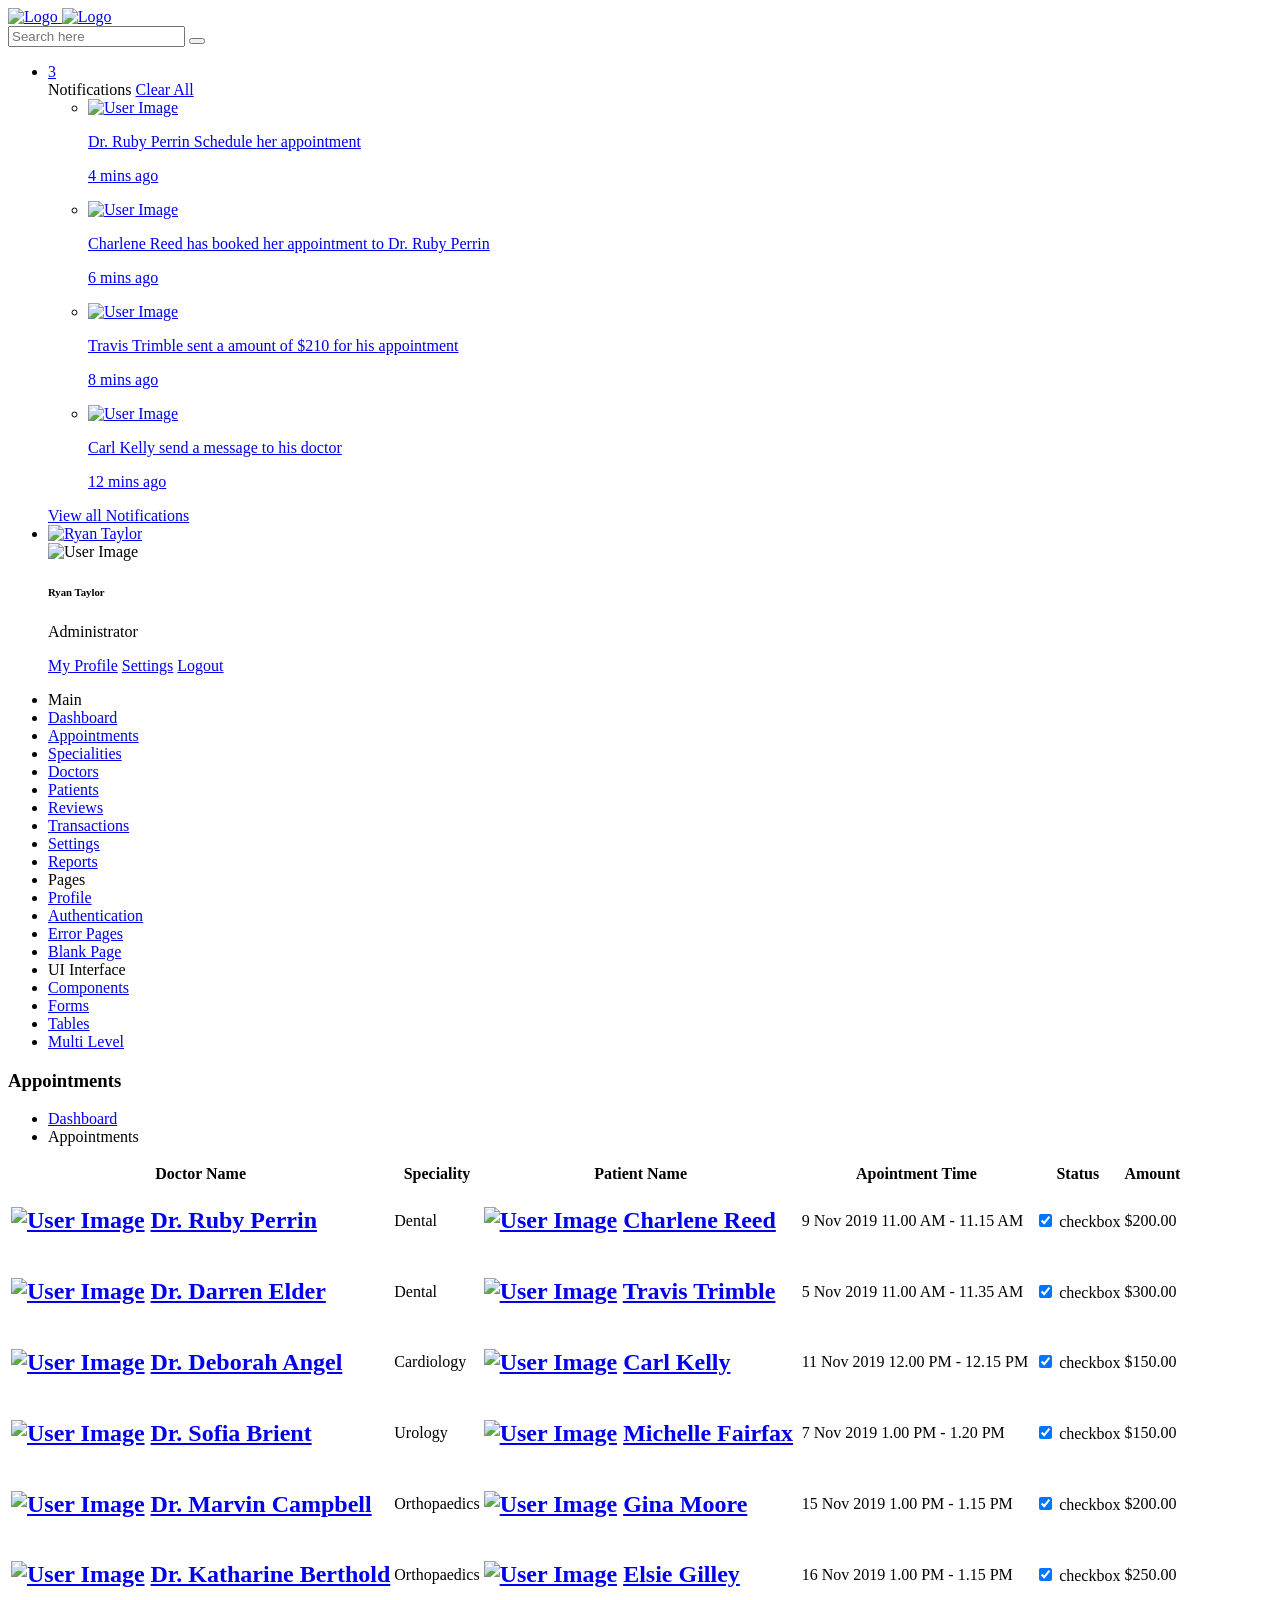
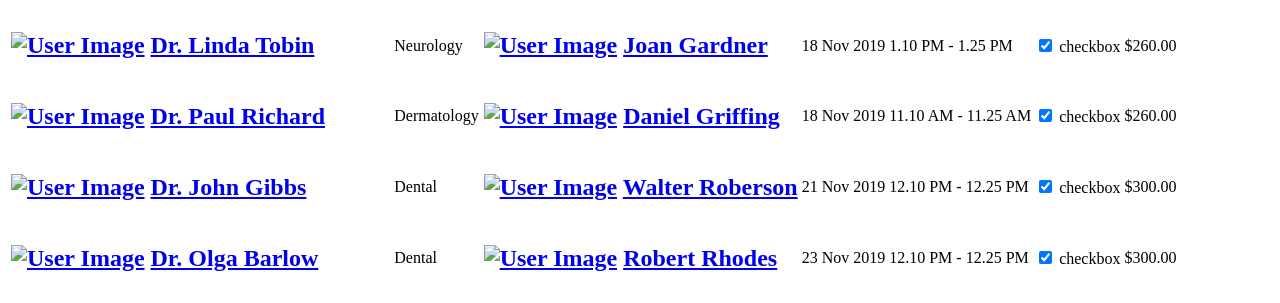
==== src/main/resources/templates/appointment-list.html @ 5a405e87 "add project" ====
<!DOCTYPE html>
<html xmlns:th="http://www.thymeleaf.org"></html>
    
<!-- Mirrored from dreamguys.co.in/demo/doccure/admin/appointment-list.html by HTTrack Website Copier/3.x [XR&CO'2014], Sat, 30 Nov 2019 04:12:46 GMT -->
<head>
        <meta charset="utf-8">
        <meta name="viewport" content="width=device-width, initial-scale=1.0, user-scalable=0">
        <title>Doccure - Appointment List Page</title>
		
		<!-- Favicon -->
        <link rel="shortcut icon" type="image/x-icon" href="img/favicon.png">
		
		<!-- Bootstrap CSS -->
        <link rel="stylesheet" href="css/bootstrap.min.css">
		
		<!-- Fontawesome CSS -->
        <link rel="stylesheet" href="css/font-awesome.min.css">
		
		<!-- Feathericon CSS -->
        <link rel="stylesheet" href="css/feathericon.min.css">
		
		<!-- Datatables CSS -->
		<link rel="stylesheet" href="plugins/datatables/datatables.min.css">
		
		<!-- Main CSS -->
        <link rel="stylesheet" href="css/style.css">
		
		<!--[if lt IE 9]>
			<script src="assets/js/html5shiv.min.js"></script>
			<script src="assets/js/respond.min.js"></script>
		<![endif]-->
    </head>
    <body>
	
		<!-- Main Wrapper -->
        <div class="main-wrapper">
		
			<!-- Header -->
            <div class="header">
			
				<!-- Logo -->
                <div class="header-left">
                    <a href="index.html" class="logo">
						<img src="img/logo.png" alt="Logo">
					</a>
					<a href="index.html" class="logo logo-small">
						<img src="img/logo-small.png" alt="Logo" width="30" height="30">
					</a>
                </div>
				<!-- /Logo -->
				
				<a href="javascript:void(0);" id="toggle_btn">
					<i class="fe fe-text-align-left"></i>
				</a>
				
				<div class="top-nav-search">
					<form>
						<input type="text" class="form-control" placeholder="Search here">
						<button class="btn" type="submit"><i class="fa fa-search"></i></button>
					</form>
				</div>
				
				<!-- Mobile Menu Toggle -->
				<a class="mobile_btn" id="mobile_btn">
					<i class="fa fa-bars"></i>
				</a>
				<!-- /Mobile Menu Toggle -->
				
				<!-- Header Right Menu -->
				<ul class="nav user-menu">
					
					<!-- Notifications -->
					<li class="nav-item dropdown noti-dropdown">
						<a href="#" class="dropdown-toggle nav-link" data-toggle="dropdown">
							<i class="fe fe-bell"></i> <span class="badge badge-pill">3</span>
						</a>
						<div class="dropdown-menu notifications">
							<div class="topnav-dropdown-header">
								<span class="notification-title">Notifications</span>
								<a href="javascript:void(0)" class="clear-noti"> Clear All </a>
							</div>
							<div class="noti-content">
								<ul class="notification-list">
									<li class="notification-message">
										<a href="#">
											<div class="media">
												<span class="avatar avatar-sm">
													<img class="avatar-img rounded-circle" alt="User Image" src="img/doctors/doctor-thumb-01.jpg">
												</span>
												<div class="media-body">
													<p class="noti-details"><span class="noti-title">Dr. Ruby Perrin</span> Schedule <span class="noti-title">her appointment</span></p>
													<p class="noti-time"><span class="notification-time">4 mins ago</span></p>
												</div>
											</div>
										</a>
									</li>
									<li class="notification-message">
										<a href="#">
											<div class="media">
												<span class="avatar avatar-sm">
													<img class="avatar-img rounded-circle" alt="User Image" src="img/patients/patient1.jpg">
												</span>
												<div class="media-body">
													<p class="noti-details"><span class="noti-title">Charlene Reed</span> has booked her appointment to <span class="noti-title">Dr. Ruby Perrin</span></p>
													<p class="noti-time"><span class="notification-time">6 mins ago</span></p>
												</div>
											</div>
										</a>
									</li>
									<li class="notification-message">
										<a href="#">
											<div class="media">
												<span class="avatar avatar-sm">
													<img class="avatar-img rounded-circle" alt="User Image" src="img/patients/patient2.jpg">
												</span>
												<div class="media-body">
												<p class="noti-details"><span class="noti-title">Travis Trimble</span> sent a amount of $210 for his <span class="noti-title">appointment</span></p>
												<p class="noti-time"><span class="notification-time">8 mins ago</span></p>
												</div>
											</div>
										</a>
									</li>
									<li class="notification-message">
										<a href="#">
											<div class="media">
												<span class="avatar avatar-sm">
													<img class="avatar-img rounded-circle" alt="User Image" src="img/patients/patient3.jpg">
												</span>
												<div class="media-body">
													<p class="noti-details"><span class="noti-title">Carl Kelly</span> send a message <span class="noti-title"> to his doctor</span></p>
													<p class="noti-time"><span class="notification-time">12 mins ago</span></p>
												</div>
											</div>
										</a>
									</li>
								</ul>
							</div>
							<div class="topnav-dropdown-footer">
								<a href="#">View all Notifications</a>
							</div>
						</div>
					</li>
					<!-- /Notifications -->
					
					<!-- User Menu -->
					<li class="nav-item dropdown has-arrow">
						<a href="#" class="dropdown-toggle nav-link" data-toggle="dropdown">
							<span class="user-img"><img class="rounded-circle" src="img/profiles/avatar-01.jpg" width="31" alt="Ryan Taylor"></span>
						</a>
						<div class="dropdown-menu">
							<div class="user-header">
								<div class="avatar avatar-sm">
									<img src="img/profiles/avatar-01.jpg" alt="User Image" class="avatar-img rounded-circle">
								</div>
								<div class="user-text">
									<h6>Ryan Taylor</h6>
									<p class="text-muted mb-0">Administrator</p>
								</div>
							</div>
							<a class="dropdown-item" href="profile.html">My Profile</a>
							<a class="dropdown-item" href="settings.html">Settings</a>
							<a class="dropdown-item" href="login.html">Logout</a>
						</div>
					</li>
					<!-- /User Menu -->
					
				</ul>
				<!-- /Header Right Menu -->
				
            </div>
			<!-- /Header -->
			
			<!-- Sidebar -->
            <div class="sidebar" id="sidebar">
                <div class="sidebar-inner slimscroll">
					<div id="sidebar-menu" class="sidebar-menu">
						<ul>
							<li class="menu-title"> 
								<span>Main</span>
							</li>
							<li> 
								<a href="index.html"><i class="fe fe-home"></i> <span>Dashboard</span></a>
							</li>
							<li class="active"> 
								<a href="appointment-list.html"><i class="fe fe-layout"></i> <span>Appointments</span></a>
							</li>
							<li> 
								<a href="specialities.html"><i class="fe fe-users"></i> <span>Specialities</span></a>
							</li>
							<li> 
								<a href="doctor-list.html"><i class="fe fe-user-plus"></i> <span>Doctors</span></a>
							</li>
							<li> 
								<a href="patient-list.html"><i class="fe fe-user"></i> <span>Patients</span></a>
							</li>
							<li> 
								<a href="reviews.html"><i class="fe fe-star-o"></i> <span>Reviews</span></a>
							</li>
							<li> 
								<a href="transactions-list.html"><i class="fe fe-activity"></i> <span>Transactions</span></a>
							</li>
							<li> 
								<a href="settings.html"><i class="fe fe-vector"></i> <span>Settings</span></a>
							</li>
							<li class="submenu">
								<a href="#"><i class="fe fe-document"></i> <span> Reports</span> <span class="menu-arrow"></span></a>
								<ul style="display: none;">
									<li><a href="invoice-report.html">Invoice Reports</a></li>
								</ul>
							</li>
							<li class="menu-title"> 
								<span>Pages</span>
							</li>
							<li> 
								<a href="profile.html"><i class="fe fe-user-plus"></i> <span>Profile</span></a>
							</li>
							<li class="submenu">
								<a href="#"><i class="fe fe-document"></i> <span> Authentication </span> <span class="menu-arrow"></span></a>
								<ul style="display: none;">
									<li><a href="login.html"> Login </a></li>
									<li><a href="register.html"> Register </a></li>
									<li><a href="forgot-password.html"> Forgot Password </a></li>
									<li><a href="lock-screen.html"> Lock Screen </a></li>
								</ul>
							</li>
							<li class="submenu">
								<a href="#"><i class="fe fe-warning"></i> <span> Error Pages </span> <span class="menu-arrow"></span></a>
								<ul style="display: none;">
									<li><a href="error-404.html">404 Error </a></li>
									<li><a href="error-500.html">500 Error </a></li>
								</ul>
							</li>
							<li> 
								<a href="blank-page.html"><i class="fe fe-file"></i> <span>Blank Page</span></a>
							</li>
							<li class="menu-title"> 
								<span>UI Interface</span>
							</li>
							<li> 
								<a href="components.html"><i class="fe fe-vector"></i> <span>Components</span></a>
							</li>
							<li class="submenu">
								<a href="#"><i class="fe fe-layout"></i> <span> Forms </span> <span class="menu-arrow"></span></a>
								<ul style="display: none;">
									<li><a href="form-basic-inputs.html">Basic Inputs </a></li>
									<li><a href="form-input-groups.html">Input Groups </a></li>
									<li><a href="form-horizontal.html">Horizontal Form </a></li>
									<li><a href="form-vertical.html"> Vertical Form </a></li>
									<li><a href="form-mask.html"> Form Mask </a></li>
									<li><a href="form-validation.html"> Form Validation </a></li>
								</ul>
							</li>
							<li class="submenu">
								<a href="#"><i class="fe fe-table"></i> <span> Tables </span> <span class="menu-arrow"></span></a>
								<ul style="display: none;">
									<li><a href="tables-basic.html">Basic Tables </a></li>
									<li><a href="data-tables.html">Data Table </a></li>
								</ul>
							</li>
							<li class="submenu">
								<a href="javascript:void(0);"><i class="fe fe-code"></i> <span>Multi Level</span> <span class="menu-arrow"></span></a>
								<ul style="display: none;">
									<li class="submenu">
										<a href="javascript:void(0);"> <span>Level 1</span> <span class="menu-arrow"></span></a>
										<ul style="display: none;">
											<li><a href="javascript:void(0);"><span>Level 2</span></a></li>
											<li class="submenu">
												<a href="javascript:void(0);"> <span> Level 2</span> <span class="menu-arrow"></span></a>
												<ul style="display: none;">
													<li><a href="javascript:void(0);">Level 3</a></li>
													<li><a href="javascript:void(0);">Level 3</a></li>
												</ul>
											</li>
											<li><a href="javascript:void(0);"> <span>Level 2</span></a></li>
										</ul>
									</li>
									<li>
										<a href="javascript:void(0);"> <span>Level 1</span></a>
									</li>
								</ul>
							</li>
						</ul>
					</div>
                </div>
            </div>
			<!-- /Sidebar -->
			
			<!-- Page Wrapper -->
            <div class="page-wrapper">
                <div class="content container-fluid">
				
					<!-- Page Header -->
					<div class="page-header">
						<div class="row">
							<div class="col-sm-12">
								<h3 class="page-title">Appointments</h3>
								<ul class="breadcrumb">
									<li class="breadcrumb-item"><a href="index.html">Dashboard</a></li>
									<li class="breadcrumb-item active">Appointments</li>
								</ul>
							</div>
						</div>
					</div>
					<!-- /Page Header -->
					<div class="row">
						<div class="col-md-12">
						
							<!-- Recent Orders -->
							<div class="card">
								<div class="card-body">
									<div class="table-responsive">
										<table class="datatable table table-hover table-center mb-0">
											<thead>
												<tr>
													<th>Doctor Name</th>
													<th>Speciality</th>
													<th>Patient Name</th>
													<th>Apointment Time</th>
													<th>Status</th>
													<th class="text-right">Amount</th>
												</tr>
											</thead>
											<tbody>
												<tr>
													<td>
														<h2 class="table-avatar">
															<a href="profile.html" class="avatar avatar-sm mr-2"><img class="avatar-img rounded-circle" src="assets/img/doctors/doctor-thumb-01.jpg" alt="User Image"></a>
															<a href="profile.html">Dr. Ruby Perrin</a>
														</h2>
													</td>
													<td>Dental</td>
													<td>
														<h2 class="table-avatar">
															<a href="profile.html" class="avatar avatar-sm mr-2"><img class="avatar-img rounded-circle" src="assets/img/patients/patient1.jpg" alt="User Image"></a>
															<a href="profile.html">Charlene Reed </a>
														</h2>
													</td>
													<td>9 Nov 2019 <span class="text-primary d-block">11.00 AM - 11.15 AM</span></td>
													<td>
														<div class="status-toggle">
															<input type="checkbox" id="status_1" class="check" checked>
															<label for="status_1" class="checktoggle">checkbox</label>
														</div>
													</td>
													<td class="text-right">
														$200.00
													</td>
												</tr>
												<tr>
													<td>
														<h2 class="table-avatar">
															<a href="profile.html" class="avatar avatar-sm mr-2"><img class="avatar-img rounded-circle" src="assets/img/doctors/doctor-thumb-02.jpg" alt="User Image"></a>
															<a href="profile.html">Dr. Darren Elder</a>
														</h2>
													</td>
													<td>Dental</td>
													<td>
														<h2 class="table-avatar">
															<a href="profile.html" class="avatar avatar-sm mr-2"><img class="avatar-img rounded-circle" src="assets/img/patients/patient2.jpg" alt="User Image"></a>
															<a href="profile.html">Travis Trimble </a>
														</h2>
													</td>
													
													<td>5 Nov 2019 <span class="text-primary d-block">11.00 AM - 11.35 AM</span></td>
													<td>
														<div class="status-toggle">
															<input type="checkbox" id="status_2" class="check" checked>
															<label for="status_2" class="checktoggle">checkbox</label>
														</div>
													</td>
													<td class="text-right">
														$300.00
													</td>
												</tr>
												<tr>
													<td>
														<h2 class="table-avatar">
															<a href="profile.html" class="avatar avatar-sm mr-2"><img class="avatar-img rounded-circle" src="assets/img/doctors/doctor-thumb-03.jpg" alt="User Image"></a>
															<a href="profile.html">Dr. Deborah Angel</a>
														</h2>
													</td>
													<td>Cardiology</td>
													<td>
														<h2 class="table-avatar">
															<a href="profile.html" class="avatar avatar-sm mr-2"><img class="avatar-img rounded-circle" src="assets/img/patients/patient3.jpg" alt="User Image"></a>
															<a href="profile.html">Carl Kelly</a>
														</h2>
													</td>
													<td>11 Nov 2019 <span class="text-primary d-block">12.00 PM - 12.15 PM</span></td>
													<td>
														<div class="status-toggle">
															<input type="checkbox" id="status_3" class="check" checked>
															<label for="status_3" class="checktoggle">checkbox</label>
														</div>
													</td>
													<td class="text-right">
														$150.00
													</td>
												</tr>
												<tr>
													<td>
														<h2 class="table-avatar">
															<a href="profile.html" class="avatar avatar-sm mr-2"><img class="avatar-img rounded-circle" src="assets/img/doctors/doctor-thumb-04.jpg" alt="User Image"></a>
															<a href="profile.html">Dr. Sofia Brient</a>
														</h2>
													</td>
													<td>Urology</td>
													<td>
														<h2 class="table-avatar">
															<a href="profile.html" class="avatar avatar-sm mr-2"><img class="avatar-img rounded-circle" src="assets/img/patients/patient4.jpg" alt="User Image"></a>
															<a href="profile.html"> Michelle Fairfax</a>
														</h2>
													</td>
													<td>7 Nov 2019 <span class="text-primary d-block">1.00 PM - 1.20 PM</span></td>
													<td>
														<div class="status-toggle">
															<input type="checkbox" id="status_4" class="check" checked>
															<label for="status_4" class="checktoggle">checkbox</label>
														</div>
													</td>
													<td class="text-right">
														$150.00
													</td>
												</tr>
												<tr>
													<td>
														<h2 class="table-avatar">
															<a href="profile.html" class="avatar avatar-sm mr-2"><img class="avatar-img rounded-circle" src="assets/img/doctors/doctor-thumb-05.jpg" alt="User Image"></a>
															<a href="profile.html">Dr. Marvin Campbell</a>
														</h2>
													</td>
													<td>Orthopaedics</td>
													<td>
														<h2 class="table-avatar">
															<a href="profile.html" class="avatar avatar-sm mr-2"><img class="avatar-img rounded-circle" src="assets/img/patients/patient5.jpg" alt="User Image"></a>
															<a href="profile.html">Gina Moore</a>
														</h2>
													</td>
													
													<td>15 Nov 2019 <span class="text-primary d-block">1.00 PM - 1.15 PM</span></td>
													<td>
														<div class="status-toggle">
															<input type="checkbox" id="status_5" class="check" checked>
															<label for="status_5" class="checktoggle">checkbox</label>
														</div>
													</td>
													<td class="text-right">
														$200.00
													</td>
												</tr>
												<tr>
													<td>
														<h2 class="table-avatar">
															<a href="profile.html" class="avatar avatar-sm mr-2"><img class="avatar-img rounded-circle" src="assets/img/doctors/doctor-thumb-06.jpg" alt="User Image"></a>
															<a href="profile.html">Dr. Katharine Berthold</a>
														</h2>
													</td>
													<td>Orthopaedics</td>
													<td>
														<h2 class="table-avatar">
															<a href="profile.html" class="avatar avatar-sm mr-2"><img class="avatar-img rounded-circle" src="assets/img/patients/patient6.jpg" alt="User Image"></a>
															<a href="profile.html">Elsie Gilley</a>
														</h2>
													</td>
													
													<td>16 Nov 2019 <span class="text-primary d-block">1.00 PM - 1.15 PM</span></td>
													<td>
														<div class="status-toggle">
															<input type="checkbox" id="status_5" class="check" checked>
															<label for="status_5" class="checktoggle">checkbox</label>
														</div>
													</td>
													<td class="text-right">
														$250.00
													</td>
												</tr>
												<tr>
													<td>
														<h2 class="table-avatar">
															<a href="profile.html" class="avatar avatar-sm mr-2"><img class="avatar-img rounded-circle" src="assets/img/doctors/doctor-thumb-07.jpg" alt="User Image"></a>
															<a href="profile.html">Dr. Linda Tobin</a>
														</h2>
													</td>
													<td>Neurology</td>
													<td>
														<h2 class="table-avatar">
															<a href="profile.html" class="avatar avatar-sm mr-2"><img class="avatar-img rounded-circle" src="assets/img/patients/patient7.jpg" alt="User Image"></a>
															<a href="profile.html">Joan Gardner</a>
														</h2>
													</td>
													
													<td>18 Nov 2019 <span class="text-primary d-block">1.10 PM - 1.25 PM</span></td>
													<td>
														<div class="status-toggle">
															<input type="checkbox" id="status_5" class="check" checked>
															<label for="status_5" class="checktoggle">checkbox</label>
														</div>
													</td>
													<td class="text-right">
														$260.00
													</td>
												</tr>
												<tr>
													<td>
														<h2 class="table-avatar">
															<a href="profile.html" class="avatar avatar-sm mr-2"><img class="avatar-img rounded-circle" src="assets/img/doctors/doctor-thumb-08.jpg" alt="User Image"></a>
															<a href="profile.html">Dr. Paul Richard</a>
														</h2>
													</td>
													<td>Dermatology</td>
													<td>
														<h2 class="table-avatar">
															<a href="profile.html" class="avatar avatar-sm mr-2"><img class="avatar-img rounded-circle" src="assets/img/patients/patient8.jpg" alt="User Image"></a>
															<a href="profile.html"> Daniel Griffing</a>
														</h2>
													</td>
													
													<td>18 Nov 2019 <span class="text-primary d-block">11.10 AM - 11.25 AM</span></td>
													<td>
														<div class="status-toggle">
															<input type="checkbox" id="status_5" class="check" checked>
															<label for="status_5" class="checktoggle">checkbox</label>
														</div>
													</td>
													<td class="text-right">
														$260.00
													</td>
												</tr>
												<tr>
													<td>
														<h2 class="table-avatar">
															<a href="profile.html" class="avatar avatar-sm mr-2"><img class="avatar-img rounded-circle" src="assets/img/doctors/doctor-thumb-09.jpg" alt="User Image"></a>
															<a href="profile.html">Dr. John Gibbs</a>
														</h2>
													</td>
													<td>Dental</td>
													<td>
														<h2 class="table-avatar">
															<a href="profile.html" class="avatar avatar-sm mr-2"><img class="avatar-img rounded-circle" src="assets/img/patients/patient9.jpg" alt="User Image"></a>
															<a href="profile.html">Walter Roberson</a>
														</h2>
													</td>
													
													<td>21 Nov 2019 <span class="text-primary d-block">12.10 PM - 12.25 PM</span></td>
													<td>
														<div class="status-toggle">
															<input type="checkbox" id="status_5" class="check" checked>
															<label for="status_5" class="checktoggle">checkbox</label>
														</div>
													</td>
													<td class="text-right">
														$300.00
													</td>
												</tr>
												<tr>
													<td>
														<h2 class="table-avatar">
															<a href="profile.html" class="avatar avatar-sm mr-2"><img class="avatar-img rounded-circle" src="assets/img/doctors/doctor-thumb-10.jpg" alt="User Image"></a>
															<a href="profile.html">Dr. Olga Barlow</a>
														</h2>
													</td>
													<td>Dental</td>
													<td>
														<h2 class="table-avatar">
															<a href="profile.html" class="avatar avatar-sm mr-2"><img class="avatar-img rounded-circle" src="assets/img/patients/patient10.jpg" alt="User Image"></a>
															<a href="profile.html">Robert Rhodes</a>
														</h2>
													</td>
													
													<td>23 Nov 2019 <span class="text-primary d-block">12.10 PM - 12.25 PM</span></td>
													<td>
														<div class="status-toggle">
															<input type="checkbox" id="status_5" class="check" checked>
															<label for="status_5" class="checktoggle">checkbox</label>
														</div>
													</td>
													<td class="text-right">
														$300.00
													</td>
												</tr>
											</tbody>
										</table>
									</div>
								</div>
							</div>
							<!-- /Recent Orders -->
							
						</div>
					</div>
				</div>			
			</div>
			<!-- /Page Wrapper -->
		
        </div>
		<!-- /Main Wrapper -->
		
		<!-- jQuery -->
        <script src="assets/js/jquery-3.2.1.min.js"></script>
		
		<!-- Bootstrap Core JS -->
        <script src="assets/js/popper.min.js"></script>
        <script src="assets/js/bootstrap.min.js"></script>
		
		<!-- Slimscroll JS -->
        <script src="assets/plugins/slimscroll/jquery.slimscroll.min.js"></script>
		
		<!-- Datatables JS -->
		<script src="assets/plugins/datatables/jquery.dataTables.min.js"></script>
		<script src="assets/plugins/datatables/datatables.min.js"></script>
		
		<!-- Custom JS -->
		<script  src="assets/js/script.js"></script>
		
    </body>

<!-- Mirrored from dreamguys.co.in/demo/doccure/admin/appointment-list.html by HTTrack Website Copier/3.x [XR&CO'2014], Sat, 30 Nov 2019 04:12:49 GMT -->
</html>
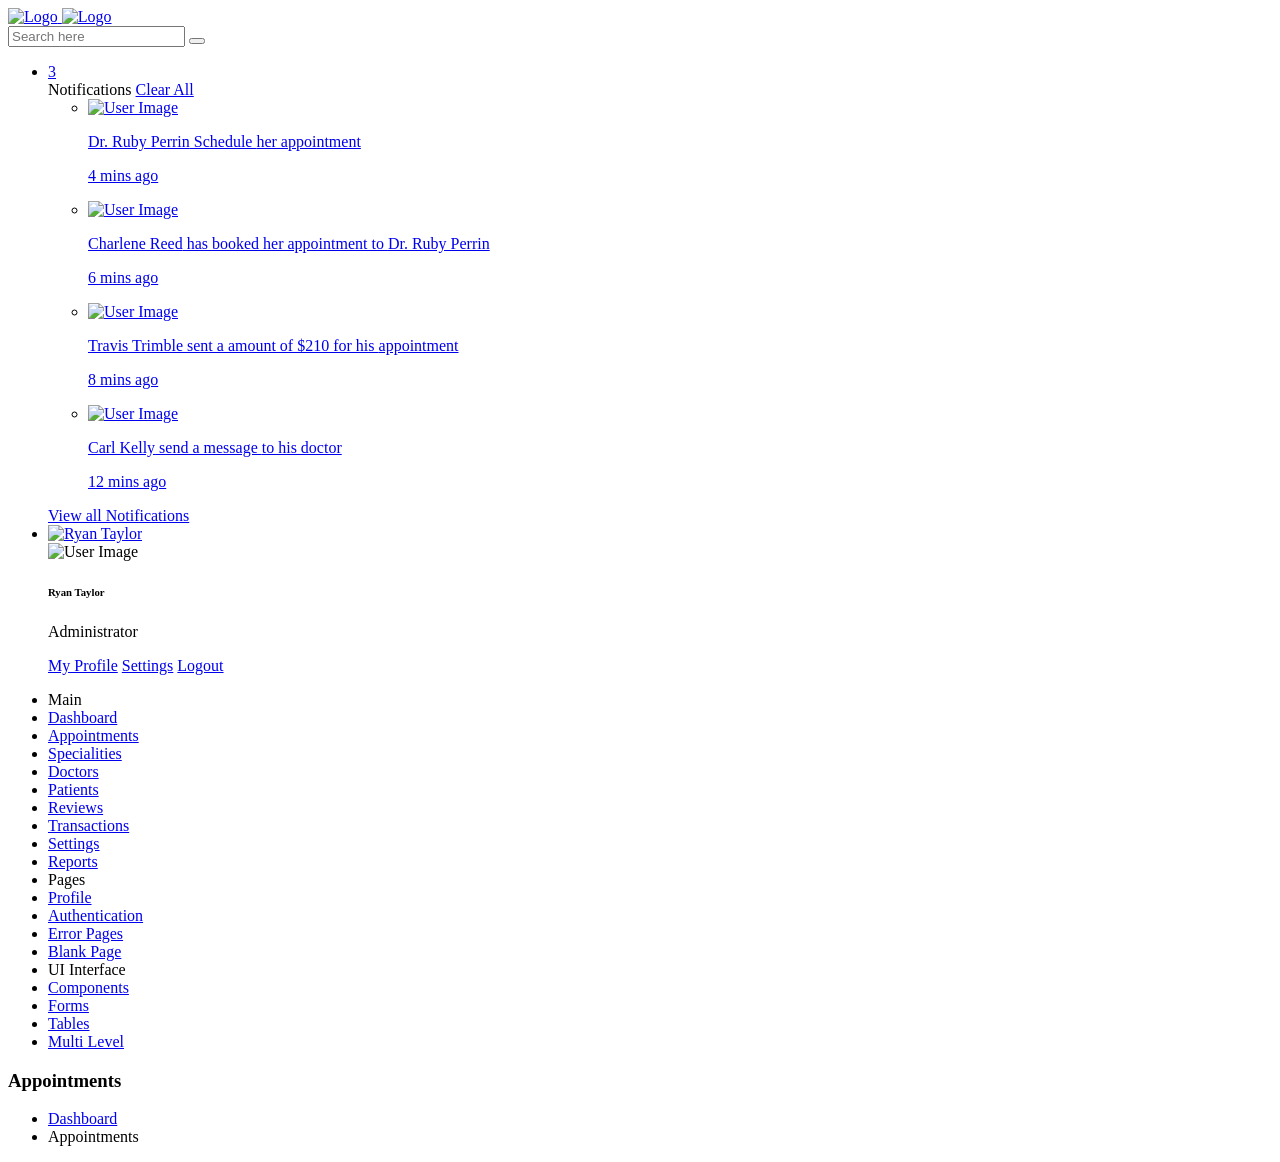
==== commit 2ed056b8: "add changes" ====
--- a/src/main/resources/templates/appointment-list.html
+++ b/src/main/resources/templates/appointment-list.html
@@ -26,24 +26,24 @@
         <link rel="stylesheet" href="css/style.css">
 		
 		<!--[if lt IE 9]>
-			<script src="assets/js/html5shiv.min.js"></script>
-			<script src="assets/js/respond.min.js"></script>
+			<script src="js/html5shiv.min.js"></script>
+			<script src="js/respond.min.js"></script>
 		<![endif]-->
     </head>
     <body>
 	
 		<!-- Main Wrapper -->
         <div class="main-wrapper">
-		
+			
 			<!-- Header -->
             <div class="header">
 			
 				<!-- Logo -->
                 <div class="header-left">
-                    <a href="index.html" class="logo">
+                    <a href="/index" class="logo">
 						<img src="img/logo.png" alt="Logo">
 					</a>
-					<a href="index.html" class="logo logo-small">
+					<a href="/index" class="logo logo-small">
 						<img src="img/logo-small.png" alt="Logo" width="30" height="30">
 					</a>
                 </div>
@@ -157,9 +157,9 @@
 									<p class="text-muted mb-0">Administrator</p>
 								</div>
 							</div>
-							<a class="dropdown-item" href="profile.html">My Profile</a>
-							<a class="dropdown-item" href="settings.html">Settings</a>
-							<a class="dropdown-item" href="login.html">Logout</a>
+							<a class="dropdown-item" href="/profile">My Profile</a>
+							<a class="dropdown-item" href="/settings">Settings</a>
+							<a class="dropdown-item" href="/login">Logout</a>
 						</div>
 					</li>
 					<!-- /User Menu -->
@@ -179,48 +179,48 @@
 								<span>Main</span>
 							</li>
 							<li> 
-								<a href="index.html"><i class="fe fe-home"></i> <span>Dashboard</span></a>
+								<a href="/index"><i class="fe fe-home"></i> <span>Dashboard</span></a>
 							</li>
 							<li class="active"> 
-								<a href="appointment-list.html"><i class="fe fe-layout"></i> <span>Appointments</span></a>
-							</li>
-							<li> 
-								<a href="specialities.html"><i class="fe fe-users"></i> <span>Specialities</span></a>
-							</li>
-							<li> 
-								<a href="doctor-list.html"><i class="fe fe-user-plus"></i> <span>Doctors</span></a>
-							</li>
-							<li> 
-								<a href="patient-list.html"><i class="fe fe-user"></i> <span>Patients</span></a>
-							</li>
-							<li> 
-								<a href="reviews.html"><i class="fe fe-star-o"></i> <span>Reviews</span></a>
-							</li>
-							<li> 
-								<a href="transactions-list.html"><i class="fe fe-activity"></i> <span>Transactions</span></a>
-							</li>
-							<li> 
-								<a href="settings.html"><i class="fe fe-vector"></i> <span>Settings</span></a>
+								<a href="/appointment-list"><i class="fe fe-layout"></i> <span>Appointments</span></a>
+							</li>
+							<li> 
+								<a href="/specialities"><i class="fe fe-users"></i> <span>Specialities</span></a>
+							</li>
+							<li> 
+								<a href="/doctor-list"><i class="fe fe-user-plus"></i> <span>Doctors</span></a>
+							</li>
+							<li> 
+								<a href="/patient-list"><i class="fe fe-user"></i> <span>Patients</span></a>
+							</li>
+							<li> 
+								<a href="/reviews"><i class="fe fe-star-o"></i> <span>Reviews</span></a>
+							</li>
+							<li> 
+								<a href="/transactions-list"><i class="fe fe-activity"></i> <span>Transactions</span></a>
+							</li>
+							<li> 
+								<a href="/settings"><i class="fe fe-vector"></i> <span>Settings</span></a>
 							</li>
 							<li class="submenu">
 								<a href="#"><i class="fe fe-document"></i> <span> Reports</span> <span class="menu-arrow"></span></a>
 								<ul style="display: none;">
-									<li><a href="invoice-report.html">Invoice Reports</a></li>
+									<li><a href="/invoice-report">Invoice Reports</a></li>
 								</ul>
 							</li>
 							<li class="menu-title"> 
 								<span>Pages</span>
 							</li>
 							<li> 
-								<a href="profile.html"><i class="fe fe-user-plus"></i> <span>Profile</span></a>
+								<a href="profile"><i class="fe fe-user-plus"></i> <span>Profile</span></a>
 							</li>
 							<li class="submenu">
 								<a href="#"><i class="fe fe-document"></i> <span> Authentication </span> <span class="menu-arrow"></span></a>
 								<ul style="display: none;">
-									<li><a href="login.html"> Login </a></li>
-									<li><a href="register.html"> Register </a></li>
-									<li><a href="forgot-password.html"> Forgot Password </a></li>
-									<li><a href="lock-screen.html"> Lock Screen </a></li>
+									<li><a href="/login"> Login </a></li>
+									<li><a href="/register"> Register </a></li>
+									<li><a href="/forgot-password"> Forgot Password </a></li>
+									<li><a href="/lock-screen"> Lock Screen </a></li>
 								</ul>
 							</li>
 							<li class="submenu">
@@ -287,6 +287,8 @@
 			
 			<!-- Page Wrapper -->
             <div class="page-wrapper">
+				<div id="message"></div>
+		<div class="datadiv"></div>
                 <div class="content container-fluid">
 				
 					<!-- Page Header -->
@@ -306,283 +308,9 @@
 						<div class="col-md-12">
 						
 							<!-- Recent Orders -->
-							<div class="card">
-								<div class="card-body">
-									<div class="table-responsive">
-										<table class="datatable table table-hover table-center mb-0">
-											<thead>
-												<tr>
-													<th>Doctor Name</th>
-													<th>Speciality</th>
-													<th>Patient Name</th>
-													<th>Apointment Time</th>
-													<th>Status</th>
-													<th class="text-right">Amount</th>
-												</tr>
-											</thead>
-											<tbody>
-												<tr>
-													<td>
-														<h2 class="table-avatar">
-															<a href="profile.html" class="avatar avatar-sm mr-2"><img class="avatar-img rounded-circle" src="assets/img/doctors/doctor-thumb-01.jpg" alt="User Image"></a>
-															<a href="profile.html">Dr. Ruby Perrin</a>
-														</h2>
-													</td>
-													<td>Dental</td>
-													<td>
-														<h2 class="table-avatar">
-															<a href="profile.html" class="avatar avatar-sm mr-2"><img class="avatar-img rounded-circle" src="assets/img/patients/patient1.jpg" alt="User Image"></a>
-															<a href="profile.html">Charlene Reed </a>
-														</h2>
-													</td>
-													<td>9 Nov 2019 <span class="text-primary d-block">11.00 AM - 11.15 AM</span></td>
-													<td>
-														<div class="status-toggle">
-															<input type="checkbox" id="status_1" class="check" checked>
-															<label for="status_1" class="checktoggle">checkbox</label>
-														</div>
-													</td>
-													<td class="text-right">
-														$200.00
-													</td>
-												</tr>
-												<tr>
-													<td>
-														<h2 class="table-avatar">
-															<a href="profile.html" class="avatar avatar-sm mr-2"><img class="avatar-img rounded-circle" src="assets/img/doctors/doctor-thumb-02.jpg" alt="User Image"></a>
-															<a href="profile.html">Dr. Darren Elder</a>
-														</h2>
-													</td>
-													<td>Dental</td>
-													<td>
-														<h2 class="table-avatar">
-															<a href="profile.html" class="avatar avatar-sm mr-2"><img class="avatar-img rounded-circle" src="assets/img/patients/patient2.jpg" alt="User Image"></a>
-															<a href="profile.html">Travis Trimble </a>
-														</h2>
-													</td>
-													
-													<td>5 Nov 2019 <span class="text-primary d-block">11.00 AM - 11.35 AM</span></td>
-													<td>
-														<div class="status-toggle">
-															<input type="checkbox" id="status_2" class="check" checked>
-															<label for="status_2" class="checktoggle">checkbox</label>
-														</div>
-													</td>
-													<td class="text-right">
-														$300.00
-													</td>
-												</tr>
-												<tr>
-													<td>
-														<h2 class="table-avatar">
-															<a href="profile.html" class="avatar avatar-sm mr-2"><img class="avatar-img rounded-circle" src="assets/img/doctors/doctor-thumb-03.jpg" alt="User Image"></a>
-															<a href="profile.html">Dr. Deborah Angel</a>
-														</h2>
-													</td>
-													<td>Cardiology</td>
-													<td>
-														<h2 class="table-avatar">
-															<a href="profile.html" class="avatar avatar-sm mr-2"><img class="avatar-img rounded-circle" src="assets/img/patients/patient3.jpg" alt="User Image"></a>
-															<a href="profile.html">Carl Kelly</a>
-														</h2>
-													</td>
-													<td>11 Nov 2019 <span class="text-primary d-block">12.00 PM - 12.15 PM</span></td>
-													<td>
-														<div class="status-toggle">
-															<input type="checkbox" id="status_3" class="check" checked>
-															<label for="status_3" class="checktoggle">checkbox</label>
-														</div>
-													</td>
-													<td class="text-right">
-														$150.00
-													</td>
-												</tr>
-												<tr>
-													<td>
-														<h2 class="table-avatar">
-															<a href="profile.html" class="avatar avatar-sm mr-2"><img class="avatar-img rounded-circle" src="assets/img/doctors/doctor-thumb-04.jpg" alt="User Image"></a>
-															<a href="profile.html">Dr. Sofia Brient</a>
-														</h2>
-													</td>
-													<td>Urology</td>
-													<td>
-														<h2 class="table-avatar">
-															<a href="profile.html" class="avatar avatar-sm mr-2"><img class="avatar-img rounded-circle" src="assets/img/patients/patient4.jpg" alt="User Image"></a>
-															<a href="profile.html"> Michelle Fairfax</a>
-														</h2>
-													</td>
-													<td>7 Nov 2019 <span class="text-primary d-block">1.00 PM - 1.20 PM</span></td>
-													<td>
-														<div class="status-toggle">
-															<input type="checkbox" id="status_4" class="check" checked>
-															<label for="status_4" class="checktoggle">checkbox</label>
-														</div>
-													</td>
-													<td class="text-right">
-														$150.00
-													</td>
-												</tr>
-												<tr>
-													<td>
-														<h2 class="table-avatar">
-															<a href="profile.html" class="avatar avatar-sm mr-2"><img class="avatar-img rounded-circle" src="assets/img/doctors/doctor-thumb-05.jpg" alt="User Image"></a>
-															<a href="profile.html">Dr. Marvin Campbell</a>
-														</h2>
-													</td>
-													<td>Orthopaedics</td>
-													<td>
-														<h2 class="table-avatar">
-															<a href="profile.html" class="avatar avatar-sm mr-2"><img class="avatar-img rounded-circle" src="assets/img/patients/patient5.jpg" alt="User Image"></a>
-															<a href="profile.html">Gina Moore</a>
-														</h2>
-													</td>
-													
-													<td>15 Nov 2019 <span class="text-primary d-block">1.00 PM - 1.15 PM</span></td>
-													<td>
-														<div class="status-toggle">
-															<input type="checkbox" id="status_5" class="check" checked>
-															<label for="status_5" class="checktoggle">checkbox</label>
-														</div>
-													</td>
-													<td class="text-right">
-														$200.00
-													</td>
-												</tr>
-												<tr>
-													<td>
-														<h2 class="table-avatar">
-															<a href="profile.html" class="avatar avatar-sm mr-2"><img class="avatar-img rounded-circle" src="assets/img/doctors/doctor-thumb-06.jpg" alt="User Image"></a>
-															<a href="profile.html">Dr. Katharine Berthold</a>
-														</h2>
-													</td>
-													<td>Orthopaedics</td>
-													<td>
-														<h2 class="table-avatar">
-															<a href="profile.html" class="avatar avatar-sm mr-2"><img class="avatar-img rounded-circle" src="assets/img/patients/patient6.jpg" alt="User Image"></a>
-															<a href="profile.html">Elsie Gilley</a>
-														</h2>
-													</td>
-													
-													<td>16 Nov 2019 <span class="text-primary d-block">1.00 PM - 1.15 PM</span></td>
-													<td>
-														<div class="status-toggle">
-															<input type="checkbox" id="status_5" class="check" checked>
-															<label for="status_5" class="checktoggle">checkbox</label>
-														</div>
-													</td>
-													<td class="text-right">
-														$250.00
-													</td>
-												</tr>
-												<tr>
-													<td>
-														<h2 class="table-avatar">
-															<a href="profile.html" class="avatar avatar-sm mr-2"><img class="avatar-img rounded-circle" src="assets/img/doctors/doctor-thumb-07.jpg" alt="User Image"></a>
-															<a href="profile.html">Dr. Linda Tobin</a>
-														</h2>
-													</td>
-													<td>Neurology</td>
-													<td>
-														<h2 class="table-avatar">
-															<a href="profile.html" class="avatar avatar-sm mr-2"><img class="avatar-img rounded-circle" src="assets/img/patients/patient7.jpg" alt="User Image"></a>
-															<a href="profile.html">Joan Gardner</a>
-														</h2>
-													</td>
-													
-													<td>18 Nov 2019 <span class="text-primary d-block">1.10 PM - 1.25 PM</span></td>
-													<td>
-														<div class="status-toggle">
-															<input type="checkbox" id="status_5" class="check" checked>
-															<label for="status_5" class="checktoggle">checkbox</label>
-														</div>
-													</td>
-													<td class="text-right">
-														$260.00
-													</td>
-												</tr>
-												<tr>
-													<td>
-														<h2 class="table-avatar">
-															<a href="profile.html" class="avatar avatar-sm mr-2"><img class="avatar-img rounded-circle" src="assets/img/doctors/doctor-thumb-08.jpg" alt="User Image"></a>
-															<a href="profile.html">Dr. Paul Richard</a>
-														</h2>
-													</td>
-													<td>Dermatology</td>
-													<td>
-														<h2 class="table-avatar">
-															<a href="profile.html" class="avatar avatar-sm mr-2"><img class="avatar-img rounded-circle" src="assets/img/patients/patient8.jpg" alt="User Image"></a>
-															<a href="profile.html"> Daniel Griffing</a>
-														</h2>
-													</td>
-													
-													<td>18 Nov 2019 <span class="text-primary d-block">11.10 AM - 11.25 AM</span></td>
-													<td>
-														<div class="status-toggle">
-															<input type="checkbox" id="status_5" class="check" checked>
-															<label for="status_5" class="checktoggle">checkbox</label>
-														</div>
-													</td>
-													<td class="text-right">
-														$260.00
-													</td>
-												</tr>
-												<tr>
-													<td>
-														<h2 class="table-avatar">
-															<a href="profile.html" class="avatar avatar-sm mr-2"><img class="avatar-img rounded-circle" src="assets/img/doctors/doctor-thumb-09.jpg" alt="User Image"></a>
-															<a href="profile.html">Dr. John Gibbs</a>
-														</h2>
-													</td>
-													<td>Dental</td>
-													<td>
-														<h2 class="table-avatar">
-															<a href="profile.html" class="avatar avatar-sm mr-2"><img class="avatar-img rounded-circle" src="assets/img/patients/patient9.jpg" alt="User Image"></a>
-															<a href="profile.html">Walter Roberson</a>
-														</h2>
-													</td>
-													
-													<td>21 Nov 2019 <span class="text-primary d-block">12.10 PM - 12.25 PM</span></td>
-													<td>
-														<div class="status-toggle">
-															<input type="checkbox" id="status_5" class="check" checked>
-															<label for="status_5" class="checktoggle">checkbox</label>
-														</div>
-													</td>
-													<td class="text-right">
-														$300.00
-													</td>
-												</tr>
-												<tr>
-													<td>
-														<h2 class="table-avatar">
-															<a href="profile.html" class="avatar avatar-sm mr-2"><img class="avatar-img rounded-circle" src="assets/img/doctors/doctor-thumb-10.jpg" alt="User Image"></a>
-															<a href="profile.html">Dr. Olga Barlow</a>
-														</h2>
-													</td>
-													<td>Dental</td>
-													<td>
-														<h2 class="table-avatar">
-															<a href="profile.html" class="avatar avatar-sm mr-2"><img class="avatar-img rounded-circle" src="assets/img/patients/patient10.jpg" alt="User Image"></a>
-															<a href="profile.html">Robert Rhodes</a>
-														</h2>
-													</td>
-													
-													<td>23 Nov 2019 <span class="text-primary d-block">12.10 PM - 12.25 PM</span></td>
-													<td>
-														<div class="status-toggle">
-															<input type="checkbox" id="status_5" class="check" checked>
-															<label for="status_5" class="checktoggle">checkbox</label>
-														</div>
-													</td>
-													<td class="text-right">
-														$300.00
-													</td>
-												</tr>
-											</tbody>
-										</table>
-									</div>
-								</div>
-							</div>
+							<!-- <div class="card"> -->
+								<div class="card" id="doctor-patient-container"></div>
+							<!-- </div> -->
 							<!-- /Recent Orders -->
 							
 						</div>
@@ -595,21 +323,21 @@
 		<!-- /Main Wrapper -->
 		
 		<!-- jQuery -->
-        <script src="assets/js/jquery-3.2.1.min.js"></script>
+        <script src="js/jquery-3.2.1.min.js"></script>
 		
 		<!-- Bootstrap Core JS -->
-        <script src="assets/js/popper.min.js"></script>
-        <script src="assets/js/bootstrap.min.js"></script>
+        <script src="js/popper.min.js"></script>
+        <script src="js/bootstrap.min.js"></script>
 		
 		<!-- Slimscroll JS -->
-        <script src="assets/plugins/slimscroll/jquery.slimscroll.min.js"></script>
+        <script src="plugins/slimscroll/jquery.slimscroll.min.js"></script>
 		
 		<!-- Datatables JS -->
-		<script src="assets/plugins/datatables/jquery.dataTables.min.js"></script>
-		<script src="assets/plugins/datatables/datatables.min.js"></script>
+		<script src="plugins/datatables/jquery.dataTables.min.js"></script>
+		<script src="plugins/datatables/datatables.min.js"></script>
 		
 		<!-- Custom JS -->
-		<script  src="assets/js/script.js"></script>
+		<script  src="js/script.js"></script>
 		
     </body>
 
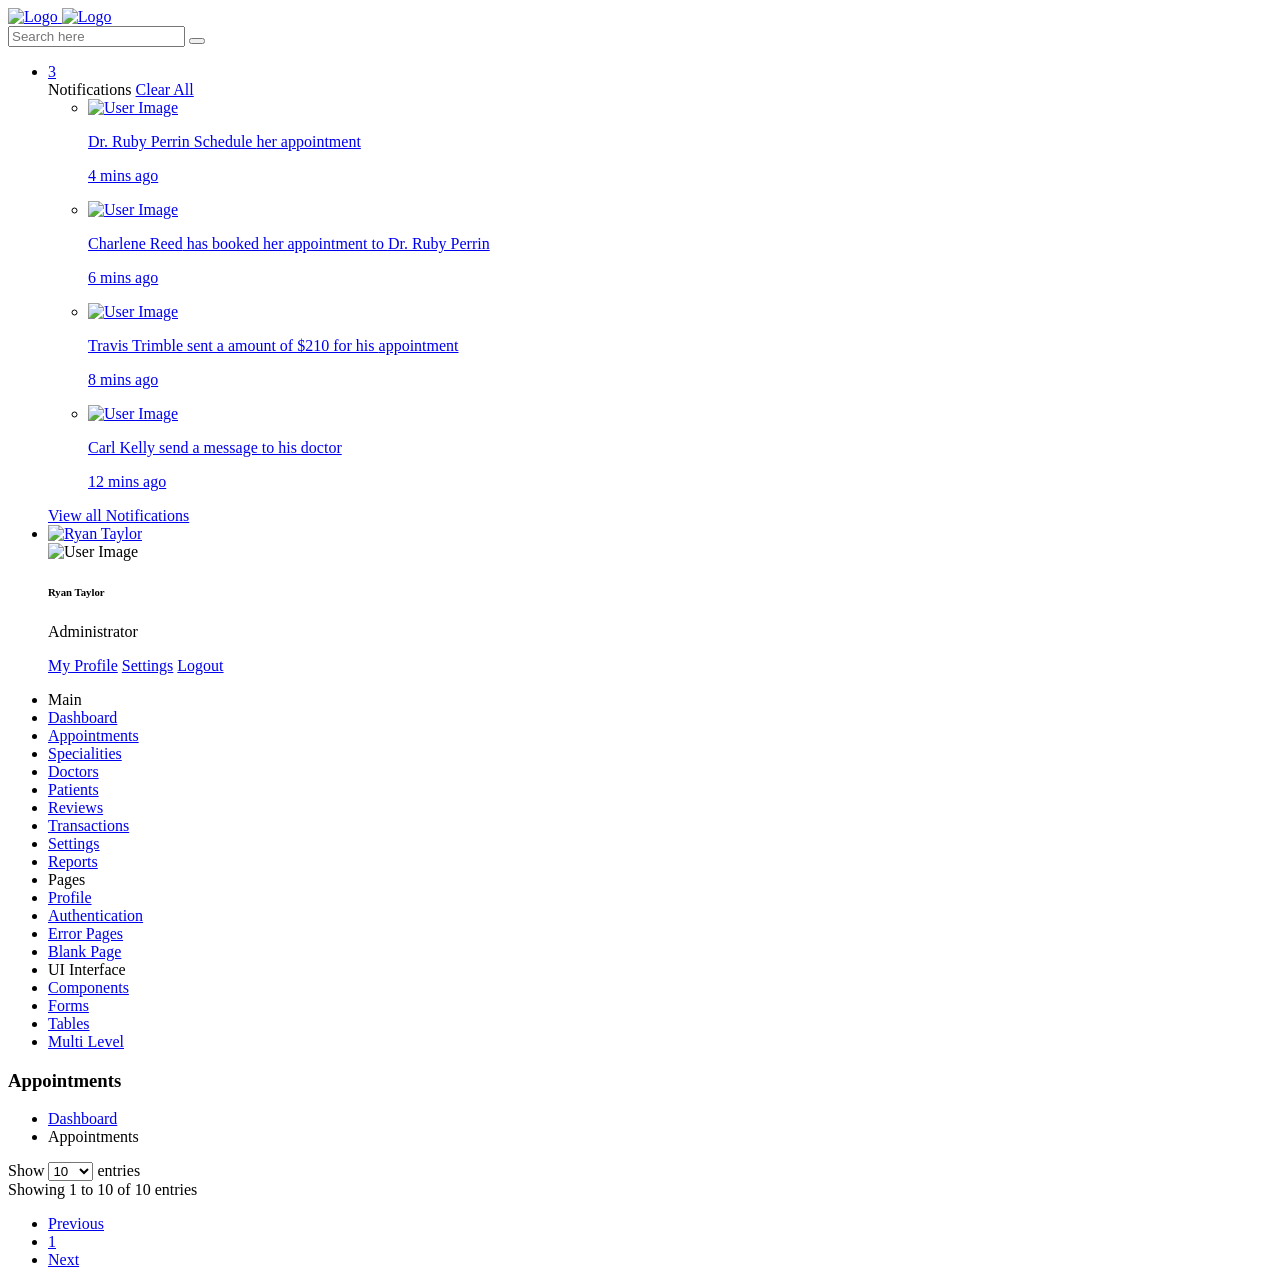
==== commit e86df823: "add changes" ====
--- a/src/main/resources/templates/appointment-list.html
+++ b/src/main/resources/templates/appointment-list.html
@@ -1,345 +1,412 @@
 <!DOCTYPE html>
-<html xmlns:th="http://www.thymeleaf.org"></html>
-    
+<html xmlns:th="http://www.thymeleaf.org">
+
+</html>
+
 <!-- Mirrored from dreamguys.co.in/demo/doccure/admin/appointment-list.html by HTTrack Website Copier/3.x [XR&CO'2014], Sat, 30 Nov 2019 04:12:46 GMT -->
+
 <head>
-        <meta charset="utf-8">
-        <meta name="viewport" content="width=device-width, initial-scale=1.0, user-scalable=0">
-        <title>Doccure - Appointment List Page</title>
-		
-		<!-- Favicon -->
-        <link rel="shortcut icon" type="image/x-icon" href="img/favicon.png">
-		
-		<!-- Bootstrap CSS -->
-        <link rel="stylesheet" href="css/bootstrap.min.css">
-		
-		<!-- Fontawesome CSS -->
-        <link rel="stylesheet" href="css/font-awesome.min.css">
-		
-		<!-- Feathericon CSS -->
-        <link rel="stylesheet" href="css/feathericon.min.css">
-		
-		<!-- Datatables CSS -->
-		<link rel="stylesheet" href="plugins/datatables/datatables.min.css">
-		
-		<!-- Main CSS -->
-        <link rel="stylesheet" href="css/style.css">
-		
-		<!--[if lt IE 9]>
+	<meta charset="utf-8">
+	<meta name="viewport" content="width=device-width, initial-scale=1.0, user-scalable=0">
+	<title>Doccure - Appointment List Page</title>
+
+	<!-- Favicon -->
+	<link rel="shortcut icon" type="image/x-icon" href="img/favicon.png">
+
+	<!-- Bootstrap CSS -->
+	<link rel="stylesheet" href="css/bootstrap.min.css">
+
+	<!-- Fontawesome CSS -->
+	<link rel="stylesheet" href="css/font-awesome.min.css">
+
+	<!-- Feathericon CSS -->
+	<link rel="stylesheet" href="css/feathericon.min.css">
+
+	<!-- Datatables CSS -->
+	<link rel="stylesheet" href="plugins/datatables/datatables.min.css">
+
+	<!-- Main CSS -->
+	<link rel="stylesheet" href="css/style.css">
+
+	<!--[if lt IE 9]>
 			<script src="js/html5shiv.min.js"></script>
 			<script src="js/respond.min.js"></script>
 		<![endif]-->
-    </head>
-    <body>
-	
-		<!-- Main Wrapper -->
-        <div class="main-wrapper">
-			
-			<!-- Header -->
-            <div class="header">
-			
-				<!-- Logo -->
-                <div class="header-left">
-                    <a href="/index" class="logo">
-						<img src="img/logo.png" alt="Logo">
+</head>
+
+<body>
+
+	<!-- Main Wrapper -->
+	<div class="main-wrapper">
+
+		<!-- Header -->
+		<div class="header">
+
+			<!-- Logo -->
+			<div class="header-left">
+				<a href="/index" class="logo">
+					<img src="img/logo.png" alt="Logo">
+				</a>
+				<a href="/index" class="logo logo-small">
+					<img src="img/logo-small.png" alt="Logo" width="30" height="30">
+				</a>
+			</div>
+			<!-- /Logo -->
+
+			<a href="javascript:void(0);" id="toggle_btn">
+				<i class="fe fe-text-align-left"></i>
+			</a>
+
+			<div class="top-nav-search">
+				<form>
+					<input type="text" class="form-control" placeholder="Search here">
+					<button class="btn" type="submit"><i class="fa fa-search"></i></button>
+				</form>
+			</div>
+
+			<!-- Mobile Menu Toggle -->
+			<a class="mobile_btn" id="mobile_btn">
+				<i class="fa fa-bars"></i>
+			</a>
+			<!-- /Mobile Menu Toggle -->
+
+			<!-- Header Right Menu -->
+			<ul class="nav user-menu">
+
+				<!-- Notifications -->
+				<li class="nav-item dropdown noti-dropdown">
+					<a href="#" class="dropdown-toggle nav-link" data-toggle="dropdown">
+						<i class="fe fe-bell"></i> <span class="badge badge-pill">3</span>
 					</a>
-					<a href="/index" class="logo logo-small">
-						<img src="img/logo-small.png" alt="Logo" width="30" height="30">
+					<div class="dropdown-menu notifications">
+						<div class="topnav-dropdown-header">
+							<span class="notification-title">Notifications</span>
+							<a href="javascript:void(0)" class="clear-noti"> Clear All </a>
+						</div>
+						<div class="noti-content">
+							<ul class="notification-list">
+								<li class="notification-message">
+									<a href="#">
+										<div class="media">
+											<span class="avatar avatar-sm">
+												<img class="avatar-img rounded-circle" alt="User Image"
+													src="img/doctors/doctor-thumb-01.jpg">
+											</span>
+											<div class="media-body">
+												<p class="noti-details"><span class="noti-title">Dr. Ruby Perrin</span>
+													Schedule <span class="noti-title">her appointment</span></p>
+												<p class="noti-time"><span class="notification-time">4 mins ago</span>
+												</p>
+											</div>
+										</div>
+									</a>
+								</li>
+								<li class="notification-message">
+									<a href="#">
+										<div class="media">
+											<span class="avatar avatar-sm">
+												<img class="avatar-img rounded-circle" alt="User Image"
+													src="img/patients/patient1.jpg">
+											</span>
+											<div class="media-body">
+												<p class="noti-details"><span class="noti-title">Charlene Reed</span>
+													has booked her appointment to <span class="noti-title">Dr. Ruby
+														Perrin</span></p>
+												<p class="noti-time"><span class="notification-time">6 mins ago</span>
+												</p>
+											</div>
+										</div>
+									</a>
+								</li>
+								<li class="notification-message">
+									<a href="#">
+										<div class="media">
+											<span class="avatar avatar-sm">
+												<img class="avatar-img rounded-circle" alt="User Image"
+													src="img/patients/patient2.jpg">
+											</span>
+											<div class="media-body">
+												<p class="noti-details"><span class="noti-title">Travis Trimble</span>
+													sent a amount of $210 for his <span
+														class="noti-title">appointment</span></p>
+												<p class="noti-time"><span class="notification-time">8 mins ago</span>
+												</p>
+											</div>
+										</div>
+									</a>
+								</li>
+								<li class="notification-message">
+									<a href="#">
+										<div class="media">
+											<span class="avatar avatar-sm">
+												<img class="avatar-img rounded-circle" alt="User Image"
+													src="img/patients/patient3.jpg">
+											</span>
+											<div class="media-body">
+												<p class="noti-details"><span class="noti-title">Carl Kelly</span> send
+													a message <span class="noti-title"> to his doctor</span></p>
+												<p class="noti-time"><span class="notification-time">12 mins ago</span>
+												</p>
+											</div>
+										</div>
+									</a>
+								</li>
+							</ul>
+						</div>
+						<div class="topnav-dropdown-footer">
+							<a href="#">View all Notifications</a>
+						</div>
+					</div>
+				</li>
+				<!-- /Notifications -->
+
+				<!-- User Menu -->
+				<li class="nav-item dropdown has-arrow">
+					<a href="#" class="dropdown-toggle nav-link" data-toggle="dropdown">
+						<span class="user-img"><img class="rounded-circle" src="img/profiles/avatar-01.jpg" width="31"
+								alt="Ryan Taylor"></span>
 					</a>
-                </div>
-				<!-- /Logo -->
-				
-				<a href="javascript:void(0);" id="toggle_btn">
-					<i class="fe fe-text-align-left"></i>
-				</a>
-				
-				<div class="top-nav-search">
-					<form>
-						<input type="text" class="form-control" placeholder="Search here">
-						<button class="btn" type="submit"><i class="fa fa-search"></i></button>
-					</form>
+					<div class="dropdown-menu">
+						<div class="user-header">
+							<div class="avatar avatar-sm">
+								<img src="img/profiles/avatar-01.jpg" alt="User Image"
+									class="avatar-img rounded-circle">
+							</div>
+							<div class="user-text">
+								<h6>Ryan Taylor</h6>
+								<p class="text-muted mb-0">Administrator</p>
+							</div>
+						</div>
+						<a class="dropdown-item" href="/profile">My Profile</a>
+						<a class="dropdown-item" href="/settings">Settings</a>
+						<a class="dropdown-item" href="/login">Logout</a>
+					</div>
+				</li>
+				<!-- /User Menu -->
+
+			</ul>
+			<!-- /Header Right Menu -->
+
+		</div>
+		<!-- /Header -->
+
+		<!-- Sidebar -->
+		<div class="sidebar" id="sidebar">
+			<div class="sidebar-inner slimscroll">
+				<div id="sidebar-menu" class="sidebar-menu">
+					<ul>
+						<li class="menu-title">
+							<span>Main</span>
+						</li>
+						<li>
+							<a href="/index"><i class="fe fe-home"></i> <span>Dashboard</span></a>
+						</li>
+						<li class="active">
+							<a href="/appointment-list"><i class="fe fe-layout"></i> <span>Appointments</span></a>
+						</li>
+						<li>
+							<a href="/specialities"><i class="fe fe-users"></i> <span>Specialities</span></a>
+						</li>
+						<li>
+							<a href="/doctor-list"><i class="fe fe-user-plus"></i> <span>Doctors</span></a>
+						</li>
+						<li>
+							<a href="/patient-list"><i class="fe fe-user"></i> <span>Patients</span></a>
+						</li>
+						<li>
+							<a href="/reviews"><i class="fe fe-star-o"></i> <span>Reviews</span></a>
+						</li>
+						<li>
+							<a href="/transactions-list"><i class="fe fe-activity"></i> <span>Transactions</span></a>
+						</li>
+						<li>
+							<a href="/settings"><i class="fe fe-vector"></i> <span>Settings</span></a>
+						</li>
+						<li class="submenu">
+							<a href="#"><i class="fe fe-document"></i> <span> Reports</span> <span
+									class="menu-arrow"></span></a>
+							<ul style="display: none;">
+								<li><a href="/invoice-report">Invoice Reports</a></li>
+							</ul>
+						</li>
+						<li class="menu-title">
+							<span>Pages</span>
+						</li>
+						<li>
+							<a href="profile"><i class="fe fe-user-plus"></i> <span>Profile</span></a>
+						</li>
+						<li class="submenu">
+							<a href="#"><i class="fe fe-document"></i> <span> Authentication </span> <span
+									class="menu-arrow"></span></a>
+							<ul style="display: none;">
+								<li><a href="/login"> Login </a></li>
+								<li><a href="/register"> Register </a></li>
+								<li><a href="/forgot-password"> Forgot Password </a></li>
+								<li><a href="/lock-screen"> Lock Screen </a></li>
+							</ul>
+						</li>
+						<li class="submenu">
+							<a href="#"><i class="fe fe-warning"></i> <span> Error Pages </span> <span
+									class="menu-arrow"></span></a>
+							<ul style="display: none;">
+								<li><a href="error-404.html">404 Error </a></li>
+								<li><a href="error-500.html">500 Error </a></li>
+							</ul>
+						</li>
+						<li>
+							<a href="blank-page.html"><i class="fe fe-file"></i> <span>Blank Page</span></a>
+						</li>
+						<li class="menu-title">
+							<span>UI Interface</span>
+						</li>
+						<li>
+							<a href="components.html"><i class="fe fe-vector"></i> <span>Components</span></a>
+						</li>
+						<li class="submenu">
+							<a href="#"><i class="fe fe-layout"></i> <span> Forms </span> <span
+									class="menu-arrow"></span></a>
+							<ul style="display: none;">
+								<li><a href="form-basic-inputs.html">Basic Inputs </a></li>
+								<li><a href="form-input-groups.html">Input Groups </a></li>
+								<li><a href="form-horizontal.html">Horizontal Form </a></li>
+								<li><a href="form-vertical.html"> Vertical Form </a></li>
+								<li><a href="form-mask.html"> Form Mask </a></li>
+								<li><a href="form-validation.html"> Form Validation </a></li>
+							</ul>
+						</li>
+						<li class="submenu">
+							<a href="#"><i class="fe fe-table"></i> <span> Tables </span> <span
+									class="menu-arrow"></span></a>
+							<ul style="display: none;">
+								<li><a href="tables-basic.html">Basic Tables </a></li>
+								<li><a href="data-tables.html">Data Table </a></li>
+							</ul>
+						</li>
+						<li class="submenu">
+							<a href="javascript:void(0);"><i class="fe fe-code"></i> <span>Multi Level</span> <span
+									class="menu-arrow"></span></a>
+							<ul style="display: none;">
+								<li class="submenu">
+									<a href="javascript:void(0);"> <span>Level 1</span> <span
+											class="menu-arrow"></span></a>
+									<ul style="display: none;">
+										<li><a href="javascript:void(0);"><span>Level 2</span></a></li>
+										<li class="submenu">
+											<a href="javascript:void(0);"> <span> Level 2</span> <span
+													class="menu-arrow"></span></a>
+											<ul style="display: none;">
+												<li><a href="javascript:void(0);">Level 3</a></li>
+												<li><a href="javascript:void(0);">Level 3</a></li>
+											</ul>
+										</li>
+										<li><a href="javascript:void(0);"> <span>Level 2</span></a></li>
+									</ul>
+								</li>
+								<li>
+									<a href="javascript:void(0);"> <span>Level 1</span></a>
+								</li>
+							</ul>
+						</li>
+					</ul>
 				</div>
-				
-				<!-- Mobile Menu Toggle -->
-				<a class="mobile_btn" id="mobile_btn">
-					<i class="fa fa-bars"></i>
-				</a>
-				<!-- /Mobile Menu Toggle -->
-				
-				<!-- Header Right Menu -->
-				<ul class="nav user-menu">
-					
-					<!-- Notifications -->
-					<li class="nav-item dropdown noti-dropdown">
-						<a href="#" class="dropdown-toggle nav-link" data-toggle="dropdown">
-							<i class="fe fe-bell"></i> <span class="badge badge-pill">3</span>
-						</a>
-						<div class="dropdown-menu notifications">
-							<div class="topnav-dropdown-header">
-								<span class="notification-title">Notifications</span>
-								<a href="javascript:void(0)" class="clear-noti"> Clear All </a>
-							</div>
-							<div class="noti-content">
-								<ul class="notification-list">
-									<li class="notification-message">
-										<a href="#">
-											<div class="media">
-												<span class="avatar avatar-sm">
-													<img class="avatar-img rounded-circle" alt="User Image" src="img/doctors/doctor-thumb-01.jpg">
-												</span>
-												<div class="media-body">
-													<p class="noti-details"><span class="noti-title">Dr. Ruby Perrin</span> Schedule <span class="noti-title">her appointment</span></p>
-													<p class="noti-time"><span class="notification-time">4 mins ago</span></p>
-												</div>
-											</div>
-										</a>
-									</li>
-									<li class="notification-message">
-										<a href="#">
-											<div class="media">
-												<span class="avatar avatar-sm">
-													<img class="avatar-img rounded-circle" alt="User Image" src="img/patients/patient1.jpg">
-												</span>
-												<div class="media-body">
-													<p class="noti-details"><span class="noti-title">Charlene Reed</span> has booked her appointment to <span class="noti-title">Dr. Ruby Perrin</span></p>
-													<p class="noti-time"><span class="notification-time">6 mins ago</span></p>
-												</div>
-											</div>
-										</a>
-									</li>
-									<li class="notification-message">
-										<a href="#">
-											<div class="media">
-												<span class="avatar avatar-sm">
-													<img class="avatar-img rounded-circle" alt="User Image" src="img/patients/patient2.jpg">
-												</span>
-												<div class="media-body">
-												<p class="noti-details"><span class="noti-title">Travis Trimble</span> sent a amount of $210 for his <span class="noti-title">appointment</span></p>
-												<p class="noti-time"><span class="notification-time">8 mins ago</span></p>
-												</div>
-											</div>
-										</a>
-									</li>
-									<li class="notification-message">
-										<a href="#">
-											<div class="media">
-												<span class="avatar avatar-sm">
-													<img class="avatar-img rounded-circle" alt="User Image" src="img/patients/patient3.jpg">
-												</span>
-												<div class="media-body">
-													<p class="noti-details"><span class="noti-title">Carl Kelly</span> send a message <span class="noti-title"> to his doctor</span></p>
-													<p class="noti-time"><span class="notification-time">12 mins ago</span></p>
-												</div>
-											</div>
-										</a>
-									</li>
-								</ul>
-							</div>
-							<div class="topnav-dropdown-footer">
-								<a href="#">View all Notifications</a>
-							</div>
-						</div>
-					</li>
-					<!-- /Notifications -->
-					
-					<!-- User Menu -->
-					<li class="nav-item dropdown has-arrow">
-						<a href="#" class="dropdown-toggle nav-link" data-toggle="dropdown">
-							<span class="user-img"><img class="rounded-circle" src="img/profiles/avatar-01.jpg" width="31" alt="Ryan Taylor"></span>
-						</a>
-						<div class="dropdown-menu">
-							<div class="user-header">
-								<div class="avatar avatar-sm">
-									<img src="img/profiles/avatar-01.jpg" alt="User Image" class="avatar-img rounded-circle">
-								</div>
-								<div class="user-text">
-									<h6>Ryan Taylor</h6>
-									<p class="text-muted mb-0">Administrator</p>
-								</div>
-							</div>
-							<a class="dropdown-item" href="/profile">My Profile</a>
-							<a class="dropdown-item" href="/settings">Settings</a>
-							<a class="dropdown-item" href="/login">Logout</a>
-						</div>
-					</li>
-					<!-- /User Menu -->
-					
-				</ul>
-				<!-- /Header Right Menu -->
-				
-            </div>
-			<!-- /Header -->
-			
-			<!-- Sidebar -->
-            <div class="sidebar" id="sidebar">
-                <div class="sidebar-inner slimscroll">
-					<div id="sidebar-menu" class="sidebar-menu">
-						<ul>
-							<li class="menu-title"> 
-								<span>Main</span>
-							</li>
-							<li> 
-								<a href="/index"><i class="fe fe-home"></i> <span>Dashboard</span></a>
-							</li>
-							<li class="active"> 
-								<a href="/appointment-list"><i class="fe fe-layout"></i> <span>Appointments</span></a>
-							</li>
-							<li> 
-								<a href="/specialities"><i class="fe fe-users"></i> <span>Specialities</span></a>
-							</li>
-							<li> 
-								<a href="/doctor-list"><i class="fe fe-user-plus"></i> <span>Doctors</span></a>
-							</li>
-							<li> 
-								<a href="/patient-list"><i class="fe fe-user"></i> <span>Patients</span></a>
-							</li>
-							<li> 
-								<a href="/reviews"><i class="fe fe-star-o"></i> <span>Reviews</span></a>
-							</li>
-							<li> 
-								<a href="/transactions-list"><i class="fe fe-activity"></i> <span>Transactions</span></a>
-							</li>
-							<li> 
-								<a href="/settings"><i class="fe fe-vector"></i> <span>Settings</span></a>
-							</li>
-							<li class="submenu">
-								<a href="#"><i class="fe fe-document"></i> <span> Reports</span> <span class="menu-arrow"></span></a>
-								<ul style="display: none;">
-									<li><a href="/invoice-report">Invoice Reports</a></li>
-								</ul>
-							</li>
-							<li class="menu-title"> 
-								<span>Pages</span>
-							</li>
-							<li> 
-								<a href="profile"><i class="fe fe-user-plus"></i> <span>Profile</span></a>
-							</li>
-							<li class="submenu">
-								<a href="#"><i class="fe fe-document"></i> <span> Authentication </span> <span class="menu-arrow"></span></a>
-								<ul style="display: none;">
-									<li><a href="/login"> Login </a></li>
-									<li><a href="/register"> Register </a></li>
-									<li><a href="/forgot-password"> Forgot Password </a></li>
-									<li><a href="/lock-screen"> Lock Screen </a></li>
-								</ul>
-							</li>
-							<li class="submenu">
-								<a href="#"><i class="fe fe-warning"></i> <span> Error Pages </span> <span class="menu-arrow"></span></a>
-								<ul style="display: none;">
-									<li><a href="error-404.html">404 Error </a></li>
-									<li><a href="error-500.html">500 Error </a></li>
-								</ul>
-							</li>
-							<li> 
-								<a href="blank-page.html"><i class="fe fe-file"></i> <span>Blank Page</span></a>
-							</li>
-							<li class="menu-title"> 
-								<span>UI Interface</span>
-							</li>
-							<li> 
-								<a href="components.html"><i class="fe fe-vector"></i> <span>Components</span></a>
-							</li>
-							<li class="submenu">
-								<a href="#"><i class="fe fe-layout"></i> <span> Forms </span> <span class="menu-arrow"></span></a>
-								<ul style="display: none;">
-									<li><a href="form-basic-inputs.html">Basic Inputs </a></li>
-									<li><a href="form-input-groups.html">Input Groups </a></li>
-									<li><a href="form-horizontal.html">Horizontal Form </a></li>
-									<li><a href="form-vertical.html"> Vertical Form </a></li>
-									<li><a href="form-mask.html"> Form Mask </a></li>
-									<li><a href="form-validation.html"> Form Validation </a></li>
-								</ul>
-							</li>
-							<li class="submenu">
-								<a href="#"><i class="fe fe-table"></i> <span> Tables </span> <span class="menu-arrow"></span></a>
-								<ul style="display: none;">
-									<li><a href="tables-basic.html">Basic Tables </a></li>
-									<li><a href="data-tables.html">Data Table </a></li>
-								</ul>
-							</li>
-							<li class="submenu">
-								<a href="javascript:void(0);"><i class="fe fe-code"></i> <span>Multi Level</span> <span class="menu-arrow"></span></a>
-								<ul style="display: none;">
-									<li class="submenu">
-										<a href="javascript:void(0);"> <span>Level 1</span> <span class="menu-arrow"></span></a>
-										<ul style="display: none;">
-											<li><a href="javascript:void(0);"><span>Level 2</span></a></li>
-											<li class="submenu">
-												<a href="javascript:void(0);"> <span> Level 2</span> <span class="menu-arrow"></span></a>
-												<ul style="display: none;">
-													<li><a href="javascript:void(0);">Level 3</a></li>
-													<li><a href="javascript:void(0);">Level 3</a></li>
-												</ul>
-											</li>
-											<li><a href="javascript:void(0);"> <span>Level 2</span></a></li>
-										</ul>
-									</li>
-									<li>
-										<a href="javascript:void(0);"> <span>Level 1</span></a>
-									</li>
-								</ul>
-							</li>
-						</ul>
-					</div>
-                </div>
-            </div>
-			<!-- /Sidebar -->
-			
-			<!-- Page Wrapper -->
-            <div class="page-wrapper">
-				<div id="message"></div>
-		<div class="datadiv"></div>
-                <div class="content container-fluid">
-				
-					<!-- Page Header -->
-					<div class="page-header">
-						<div class="row">
-							<div class="col-sm-12">
-								<h3 class="page-title">Appointments</h3>
-								<ul class="breadcrumb">
-									<li class="breadcrumb-item"><a href="index.html">Dashboard</a></li>
-									<li class="breadcrumb-item active">Appointments</li>
-								</ul>
-							</div>
-						</div>
-					</div>
-					<!-- /Page Header -->
+			</div>
+		</div>
+		<!-- /Sidebar -->
+
+		<!-- Page Wrapper -->
+		<div class="page-wrapper">
+			<div id="message"></div>
+			<div class="datadiv"></div>
+			<div class="content container-fluid">
+
+				<!-- Page Header -->
+				<div class="page-header">
 					<div class="row">
-						<div class="col-md-12">
-						
-							<!-- Recent Orders -->
-							<!-- <div class="card"> -->
-								<div class="card" id="doctor-patient-container"></div>
-							<!-- </div> -->
-							<!-- /Recent Orders -->
-							
-						</div>
-					</div>
-				</div>			
+						<div class="col-sm-12">
+							<h3 class="page-title">Appointments</h3>
+							<ul class="breadcrumb">
+								<li class="breadcrumb-item"><a href="index.html">Dashboard</a></li>
+								<li class="breadcrumb-item active">Appointments</li>
+							</ul>
+						</div>
+					</div>
+				</div>
+
+				<div class="row">
+					<div class="col-sm-12 col-md-6">
+						<div class="dataTables_length" id="DataTables_Table_0_length"><label>Show <select
+									name="DataTables_Table_0_length" aria-controls="DataTables_Table_0"
+									class="custom-select custom-select-sm form-control form-control-sm">
+									<option value="10">10</option>
+									<option value="25">25</option>
+									<option value="50">50</option>
+									<option value="100">100</option>
+								</select> entries</label></div>
+					</div>
+					<div class="col-sm-12 col-md-6"></div>
+				</div>
+
+				<!-- /Page Header -->
+				<div class="row">
+					<div class="col-md-12">
+
+						<!-- Recent Orders -->
+						<!-- <div class="card"> -->
+						<div class="card" id="doctor-patient-container"></div>
+						<!-- </div> -->
+						<!-- /Recent Orders -->
+
+					</div>
+				</div>
+				<div class="row">
+					<div class="col-sm-12 col-md-5">
+						<div class="dataTables_info" id="DataTables_Table_0_info" role="status" aria-live="polite">
+							Showing 1 to 10 of 10 entries</div>
+					</div>
+					<div class="col-sm-12 col-md-7">
+						<div class="dataTables_paginate paging_simple_numbers" id="DataTables_Table_0_paginate">
+							<ul class="pagination">
+								<li class="paginate_button page-item previous disabled"
+									id="DataTables_Table_0_previous"><a href="#" aria-controls="DataTables_Table_0"
+										data-dt-idx="0" tabindex="0" class="page-link">Previous</a></li>
+								<li class="paginate_button page-item active"><a href="#"
+										aria-controls="DataTables_Table_0" data-dt-idx="1" tabindex="0"
+										class="page-link">1</a></li>
+								<li class="paginate_button page-item next disabled" id="DataTables_Table_0_next"><a
+										href="#" aria-controls="DataTables_Table_0" data-dt-idx="2" tabindex="0"
+										class="page-link">Next</a></li>
+							</ul>
+						</div>
+					</div>
+				</div>
 			</div>
-			<!-- /Page Wrapper -->
-		
-        </div>
-		<!-- /Main Wrapper -->
-		
-		<!-- jQuery -->
-        <script src="js/jquery-3.2.1.min.js"></script>
-		
-		<!-- Bootstrap Core JS -->
-        <script src="js/popper.min.js"></script>
-        <script src="js/bootstrap.min.js"></script>
-		
-		<!-- Slimscroll JS -->
-        <script src="plugins/slimscroll/jquery.slimscroll.min.js"></script>
-		
-		<!-- Datatables JS -->
-		<script src="plugins/datatables/jquery.dataTables.min.js"></script>
-		<script src="plugins/datatables/datatables.min.js"></script>
-		
-		<!-- Custom JS -->
-		<script  src="js/script.js"></script>
-		
-    </body>
+		</div>
+		<!-- /Page Wrapper -->
+
+	</div>
+	<!-- /Main Wrapper -->
+
+	<!-- jQuery -->
+	<script src="js/jquery-3.2.1.min.js"></script>
+
+	<!-- Bootstrap Core JS -->
+	<script src="js/popper.min.js"></script>
+	<script src="js/bootstrap.min.js"></script>
+
+	<!-- Slimscroll JS -->
+	<script src="plugins/slimscroll/jquery.slimscroll.min.js"></script>
+
+	<!-- Datatables JS -->
+	<script src="plugins/datatables/jquery.dataTables.min.js"></script>
+	<script src="plugins/datatables/datatables.min.js"></script>
+
+	<!-- Custom JS -->
+	<script src="js/script.js"></script>
+	<script src="js/ApointmentList.js"></script>
+
+
+</body>
 
 <!-- Mirrored from dreamguys.co.in/demo/doccure/admin/appointment-list.html by HTTrack Website Copier/3.x [XR&CO'2014], Sat, 30 Nov 2019 04:12:49 GMT -->
+
 </html>
